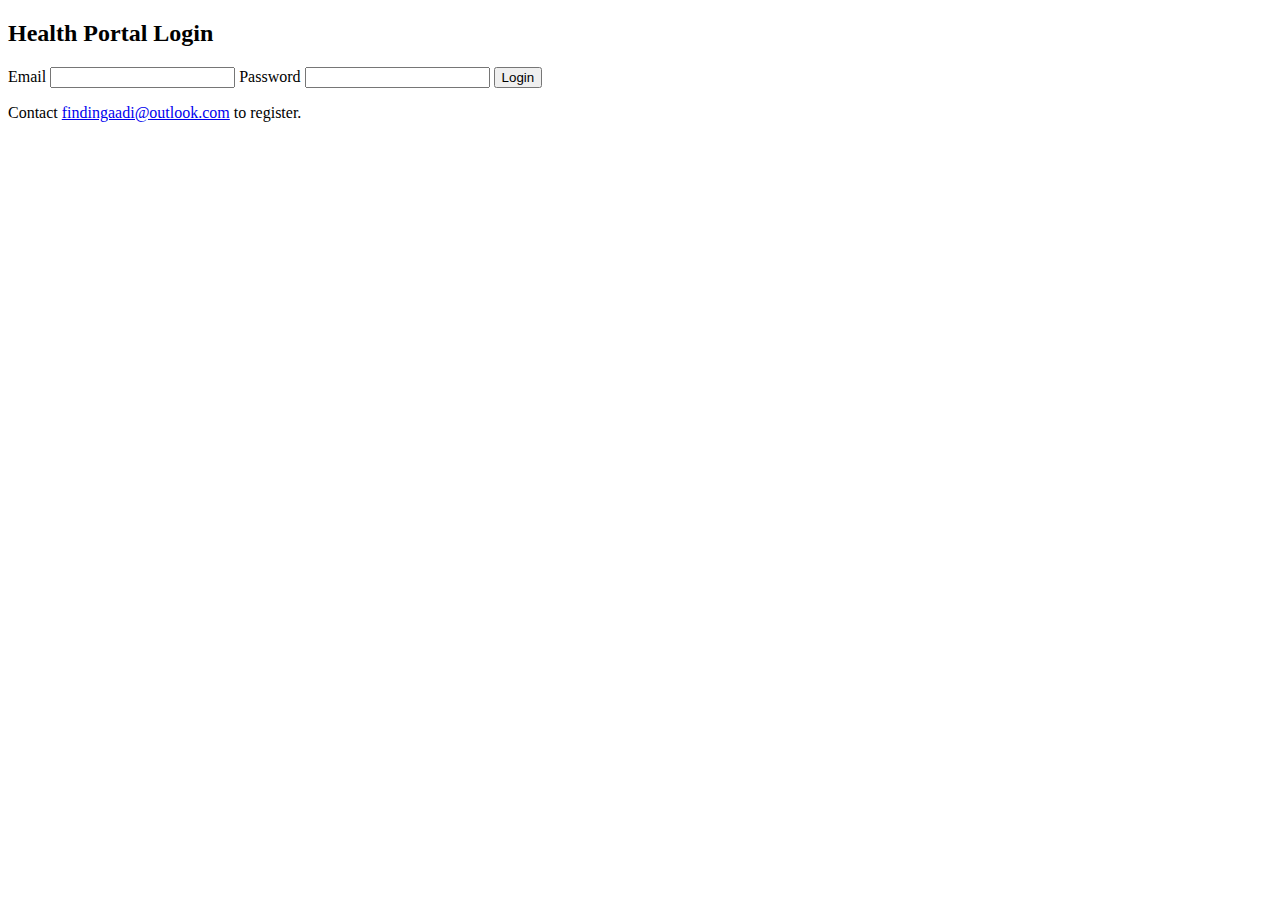
==== frontend/dashboard/patient.html @ cb0fadbe "patient can login and view their medical records along with their medical record access logs" ====
<!DOCTYPE html>
<html lang="en">
<head>
    <meta charset="UTF-8">
    <meta name="viewport" content="width=device-width, initial-scale=1.0">
    <title>Patient Dashboard</title>
    <link rel="stylesheet" href="../css/styles.css">
</head>
<body>
    <div class="dashboard-container">
        <header>
            <h1>Patient's Dashboard</h1>
            <button id="logoutBtn" class="logout-btn">Logout</button>
        </header>
        <h2 id="welcomeMessage">Welcome user</h2>

        <section class="records-section">
            <h3>Medical Records</h3>
            <div id="medicalRecords" class="records-container">
                <p class="loading-text">Loading records</p>
            </div>
        </section>

        <section class="logs-section">
            <h3>Medical Record Logs</h3>
            <div id="medicalLogs" class="logs-container">
                <p class="loading-text">Loading logs</p>
            </div>
        </section>
    </div>
    <script src="../js/patient.js"></script>
</body>
</html>
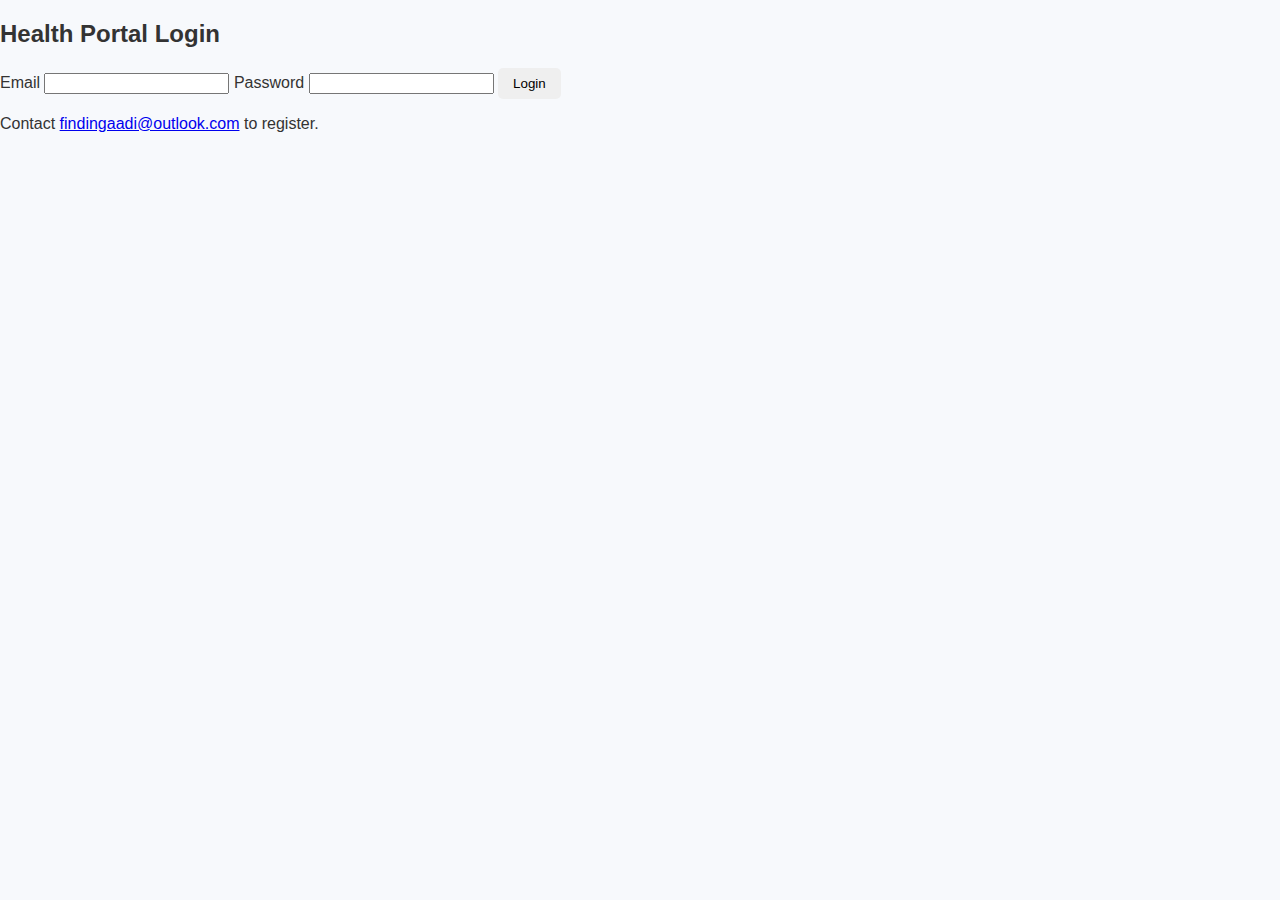
==== commit 41534f93: "front end implemented." ====
--- a/frontend/dashboard/patient.html
+++ b/frontend/dashboard/patient.html
@@ -12,22 +12,30 @@
             <h1>Patient's Dashboard</h1>
             <button id="logoutBtn" class="logout-btn">Logout</button>
         </header>
-        <h2 id="welcomeMessage">Welcome user</h2>
 
-        <section class="records-section">
-            <h3>Medical Records</h3>
-            <div id="medicalRecords" class="records-container">
-                <p class="loading-text">Loading records</p>
-            </div>
+        <section class="welcome-section">
+            <h2 id="welcomeMessage">Welcome, Patient</h2>
         </section>
 
-        <section class="logs-section">
-            <h3>Medical Record Logs</h3>
-            <div id="medicalLogs" class="logs-container">
-                <p class="loading-text">Loading logs</p>
-            </div>
-        </section>
+        <h3 class="section-title">Medical Records</h3>
+        <table class="records-table">
+            <thead>
+                <tr>
+                    <th>Record ID</th>
+                    <th>Doctor ID</th>
+                    <th>Details</th>
+                    <th>Timestamp</th>
+                </tr>
+            </thead>
+            <tbody id="medicalRecords"></tbody>
+        </table>
+
+        <h3 class="section-title">Medical Record Logs</h3>
+        <div class="logs-container">
+            <ul id="medicalLogs"></ul>
+        </div>
     </div>
+
     <script src="../js/patient.js"></script>
 </body>
-</html>+</html>
--- a/frontend/css/styles.css
+++ b/frontend/css/styles.css
@@ -0,0 +1,241 @@
+body {
+    font-family: Arial, sans-serif;
+    background: #f7f9fc;
+    margin: 0;
+    padding: 0;
+    color: #333;
+}
+
+.dashboard-container {
+    width: 80%;
+    margin: 30px auto;
+    background: white;
+    padding: 20px;
+    border-radius: 8px;
+    box-shadow: 0px 4px 10px rgba(0, 0, 0, 0.1);
+}
+
+header {
+    display: flex;
+    justify-content: space-between;
+    align-items: center;
+    background: #007bff;
+    color: white;
+    padding: 15px 20px;
+    border-radius: 8px 8px 0 0;
+}
+
+.logout-btn {
+    background: #ff4d4d;
+    color: white;
+    border: none;
+    padding: 10px 20px;
+    cursor: pointer;
+    border-radius: 4px;
+    font-size: 16px;
+    font-weight: bold;
+}
+
+.logout-btn:hover {
+    background: #e60000;
+}
+
+.section-title {
+    background: #007bff;
+    color: white;
+    padding: 10px;
+    border-radius: 5px;
+    text-align: center;
+}
+
+.search-container {
+    text-align: center;
+    padding: 15px;
+}
+
+.search-container input {
+    padding: 8px;
+    width: 200px;
+    margin-right: 10px;
+}
+
+.search-container button {
+    padding: 8px 15px;
+    background: #007bff;
+    color: white;
+    border: none;
+    cursor: pointer;
+    border-radius: 5px;
+}
+
+.search-container button:hover {
+    background: #0056b3;
+}
+
+.records-table {
+    width: 100%;
+    border-collapse: collapse;
+    margin-top: 10px;
+}
+
+.records-table th, .records-table td {
+    border: 1px solid #ddd;
+    padding: 10px;
+    text-align: left;
+}
+
+.records-table th {
+    background: #007bff;
+    color: white;
+}
+
+.navigation-container {
+    text-align: center;
+    padding: 20px;
+}
+
+.navigation-container button {
+    padding: 10px 20px;
+    margin: 5px;
+    border: none;
+    border-radius: 5px;
+    background: #007bff;
+    color: white;
+    cursor: pointer;
+}
+
+.navigation-container button:hover {
+    background: #0056b3;
+}
+
+body {
+    font-family: Arial, sans-serif;
+    background: #f7f9fc;
+    margin: 0;
+    padding: 0;
+    color: #333;
+}
+
+.dashboard-container {
+    width: 80%;
+    margin: 30px auto;
+    background: white;
+    padding: 20px;
+    border-radius: 8px;
+    box-shadow: 0px 4px 10px rgba(0, 0, 0, 0.1);
+}
+
+header {
+    display: flex;
+    justify-content: space-between;
+    align-items: center;
+    background: #007bff;
+    color: white;
+    padding: 15px 20px;
+    border-radius: 8px 8px 0 0;
+}
+
+.logout-btn {
+    background: #ff4d4d;
+    color: white;
+    border: none;
+    padding: 10px 20px;
+    cursor: pointer;
+    border-radius: 5px;
+}
+
+.logout-btn:hover {
+    background: #e60000;
+}
+
+h2#welcomeMessage {
+    text-align: center;
+    margin: 15px 0;
+}
+
+.search-section, .add-record-section {
+    text-align: center;
+    margin: 15px 0;
+    padding: 10px;
+}
+
+.search-section input, .add-record-section textarea {
+    width: 80%;
+    padding: 8px;
+    border: 1px solid #ccc;
+    border-radius: 5px;
+    margin-bottom: 10px;
+}
+
+button {
+    padding: 8px 15px;
+    border: none;
+    border-radius: 5px;
+    cursor: pointer;
+}
+
+#searchPatientBtn, #confirmAddRecord, .navigation-section button {
+    background: #007bff;
+    color: white;
+}
+
+#searchPatientBtn:hover, #confirmAddRecord:hover, .navigation-section button:hover {
+    background: #0056b3;
+}
+
+#cancelAddRecord {
+    background: #dc3545;
+    color: white;
+}
+
+#cancelAddRecord:hover {
+    background: #c82333;
+}
+
+.records-section {
+    margin-top: 15px;
+}
+
+.records-section h3 {
+    background: #007bff;
+    color: white;
+    padding: 8px;
+    text-align: center;
+    border-radius: 5px;
+}
+
+#medicalRecordsTable {
+    width: 100%;
+    border-collapse: collapse;
+    margin-top: 10px;
+}
+
+#medicalRecordsTable th, #medicalRecordsTable td {
+    border: 1px solid #ddd;
+    padding: 8px;
+    text-align: left;
+}
+
+#medicalRecordsTable th {
+    background: #007bff;
+    color: white;
+}
+
+#showAddRecordForm {
+    background: #007bff;
+    color: white;
+    padding: 8px 15px;
+    border: none;
+    border-radius: 5px;
+    cursor: pointer;
+    font-weight: bold;
+}
+
+#showAddRecordForm:hover {
+    background: #0056b3;
+}
+
+.navigation-section {
+    text-align: center;
+    margin-top: 20px;
+}
